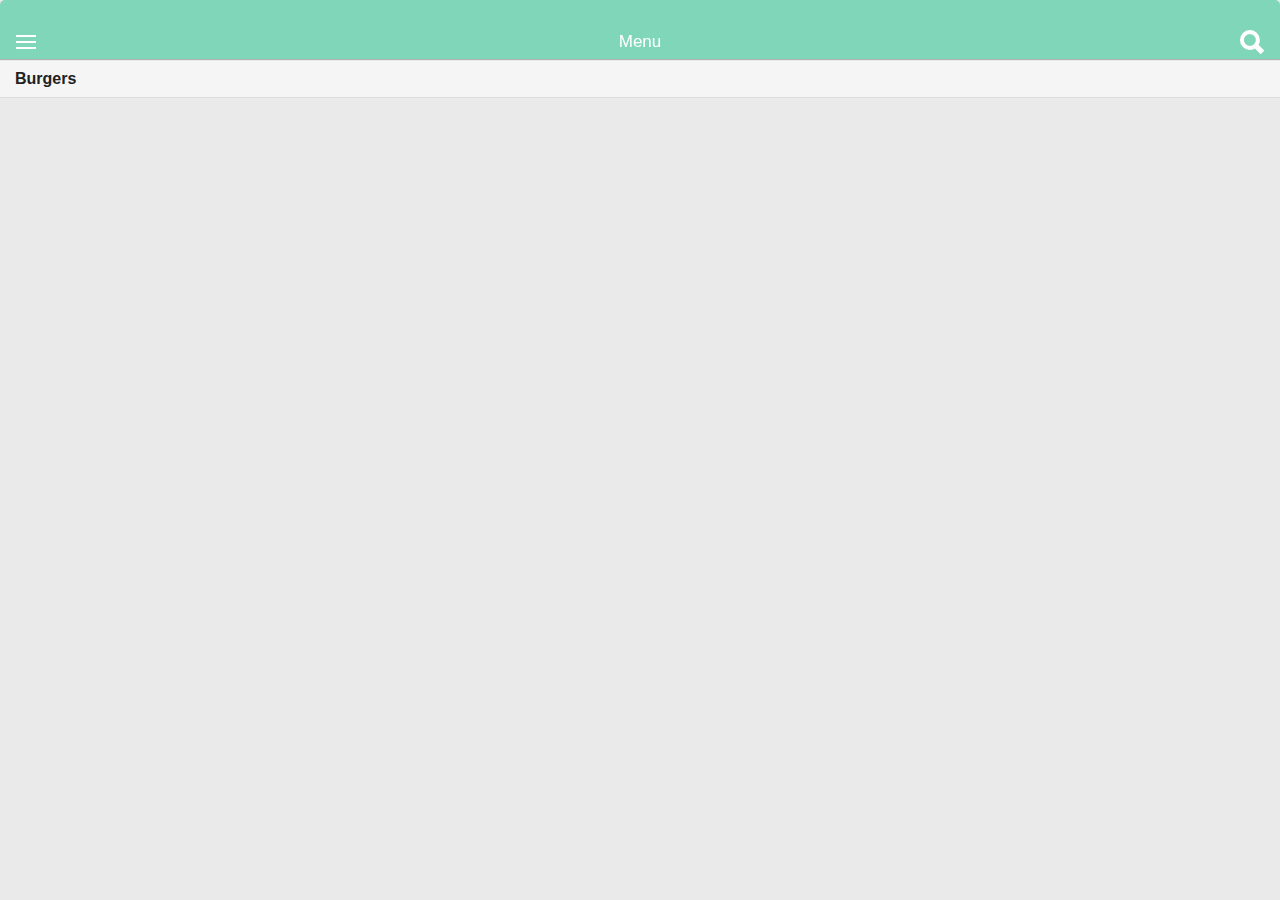
==== platforms/ios/www/index.html @ 66615ade "Changed Nav Bar Height" ====
<!DOCTYPE html>
<html>
  <head>
    <meta charset="utf-8">
    <meta name="viewport" content="initial-scale=1, maximum-scale=1, user-scalable=no, width=device-width">
    <title></title>

    <link href="lib/ionic/css/ionic.css" rel="stylesheet">
    <link href="style.css" rel="stylesheet">

    <!-- IF using Sass (run gulp sass first), then uncomment below and remove the CSS includes above
    <link href="css/ionic.app.css" rel="stylesheet">
    -->
    <script src="js/pouchdb-2.2.3.min.js"></script>

    <!-- ionic/angularjs js -->
    <script src="lib/ionic/js/ionic.bundle.js"></script>

    <!-- cordova script (this will be a 404 during development) -->
    <script src="cordova.js"></script>

    <!-- your app's js -->
    <script src="js/app.js"></script>
    <script src="js/controllers.js"></script>
    <script src="js/services.js"></script>
    <script type="text/javascript">
        if (remoteCouch) {
            sync();
            console.log("Synced Init");
        }
    </script>
  </head>

  <body ng-app="starter">
    <ion-nav-view></ion-nav-view>
  </body>
</html>
---- platforms/ios/www/style.css ----
/* Empty. Add your own CSS if you like */

@font-face
{
font-family: MenuFont;
src: url(fonts/MankSans.ttf);
}

.logo-left {
	text-align: center;
	padding-top: 10px;
}
.left-menu {
	margin-top: 135px;
}
.left-blur {
	background-image: url('img/blur.jpg');
	background-repeat: no-repeat;
}

.item-grid {
	background-color: #f8f9fd;
	color: #444;
	position: relative;
	z-index: 2;
	display: block;
	margin: -1px;
	border-width: 1px;
	border-style: solid;
	font-size: 16px;
	margin: 5px;
	height: 150px;
	border-radius: 5px;
	width:96px;
	float: left;
	box-shadow: 0px 3px 0px -1.5px #d9d9d9;
	white-space:normal;
}
.circle {
	width:60px;
	height:60px;
	border-radius: 30px;
	background-color: rgba(101,209,173,0.8);
	margin-top: -10px;
	margin-left: -3px;
}
.grid-name {
	margin-left: -15px;
	font-size: 11px;
	text-align: center;
	width:85px;
	white-space: normal;
	font-weight: bold;
	display: block;
	line-height:1;
	padding-top: 5px;
}
.buttons {
    padding-top:20px;
}
.bar.bar-stable {
	background-color: rgba(101,209,173,0.8);
	border-top-left-radius:5px;
	border-top-right-radius:5px;
    height:60px;
}
.bar-stable .button {
	color:#ffffff;
	font: 'MenuFont';
}
.title{
	color:#ffffff !important;
    padding-top:20px;
}
.bar .title {
    height:50px;
}
.pane {
	background-color: #eaeaea;
}
.item-grid .item-content{
	padding-bottom: 0px;
	height:110px;
	border-bottom-left-radius: 5px;
	border-bottom-right-radius: 5px;
}
.has-header {
    top:62px;
}

.bar {
	background-color: rgba(255,255,255, 0.8);
}
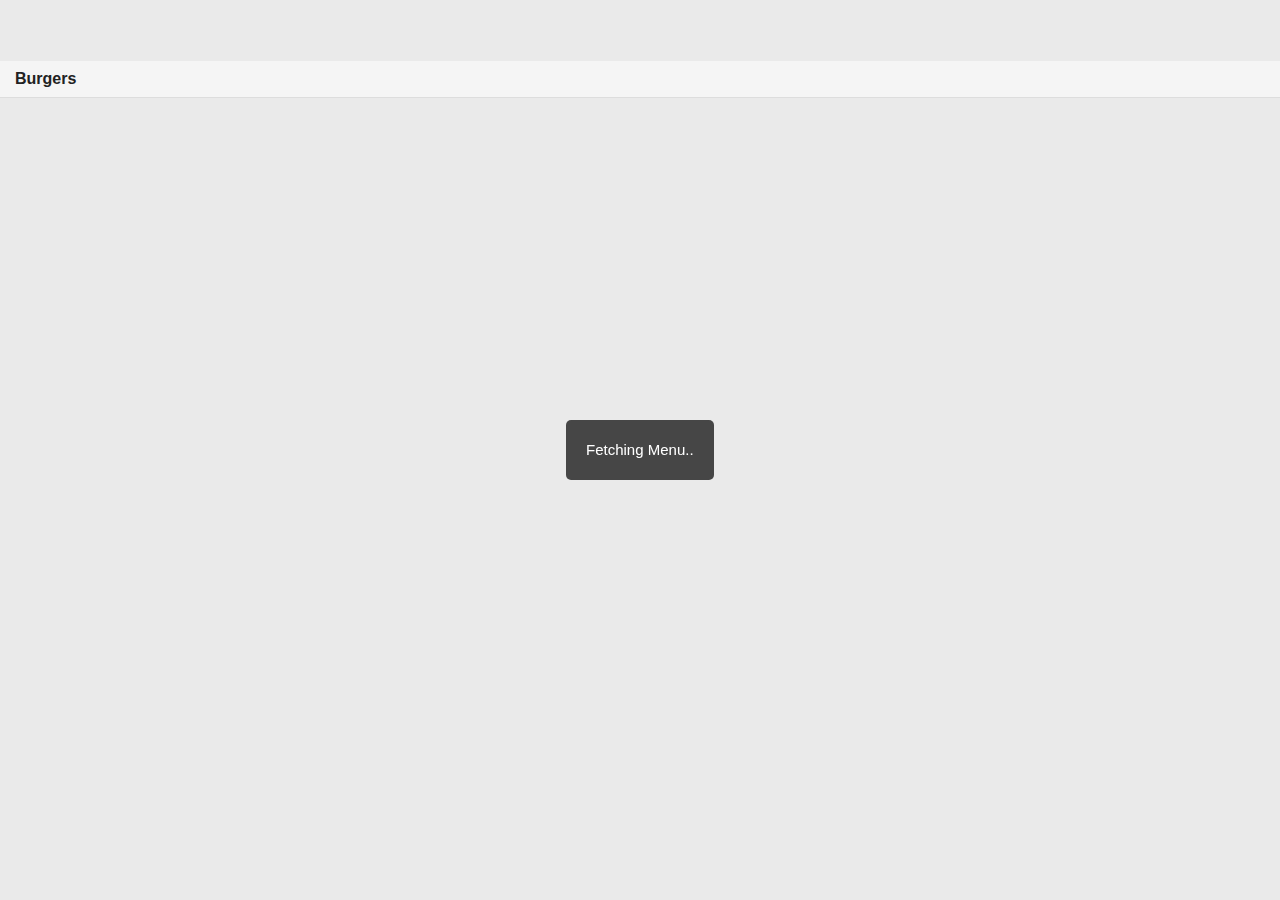
==== commit a882613b: "Moved DB" ====
--- a/platforms/ios/www/index.html
+++ b/platforms/ios/www/index.html
@@ -11,7 +11,6 @@
     <!-- IF using Sass (run gulp sass first), then uncomment below and remove the CSS includes above
     <link href="css/ionic.app.css" rel="stylesheet">
     -->
-    <script src="js/pouchdb-2.2.3.min.js"></script>
 
     <!-- ionic/angularjs js -->
     <script src="lib/ionic/js/ionic.bundle.js"></script>
@@ -24,10 +23,12 @@
     <script src="js/controllers.js"></script>
     <script src="js/services.js"></script>
     <script type="text/javascript">
-        if (remoteCouch) {
-            sync();
-            console.log("Synced Init");
-        }
+    // Open database
+
+        var db = window.openDatabase('AnniesBurger', '1.0', 'database', -1);
+
+    //Create database
+
     </script>
   </head>
 
--- a/platforms/ios/www/style.css
+++ b/platforms/ios/www/style.css
@@ -44,6 +44,11 @@
 	margin-top: -10px;
 	margin-left: -3px;
 }
+.circle img {
+	width:60px;
+	height:60px;
+	border-radius: 30px;
+}
 .grid-name {
 	margin-left: -15px;
 	font-size: 11px;
@@ -68,12 +73,15 @@
 	color:#ffffff;
 	font: 'MenuFont';
 }
+.bar-stable .button.button-clear {
+    padding-top:20px;
+}
 .title{
 	color:#ffffff !important;
     padding-top:20px;
 }
 .bar .title {
-    height:50px;
+    height:60px;
 }
 .pane {
 	background-color: #eaeaea;
@@ -90,4 +98,13 @@
 
 .bar {
 	background-color: rgba(255,255,255, 0.8);
+}
+.detailViewHeader {
+	height:150px;
+}
+.full-image {
+	height:200px;
+}
+.order-button {
+	margin-top: 30px;
 }